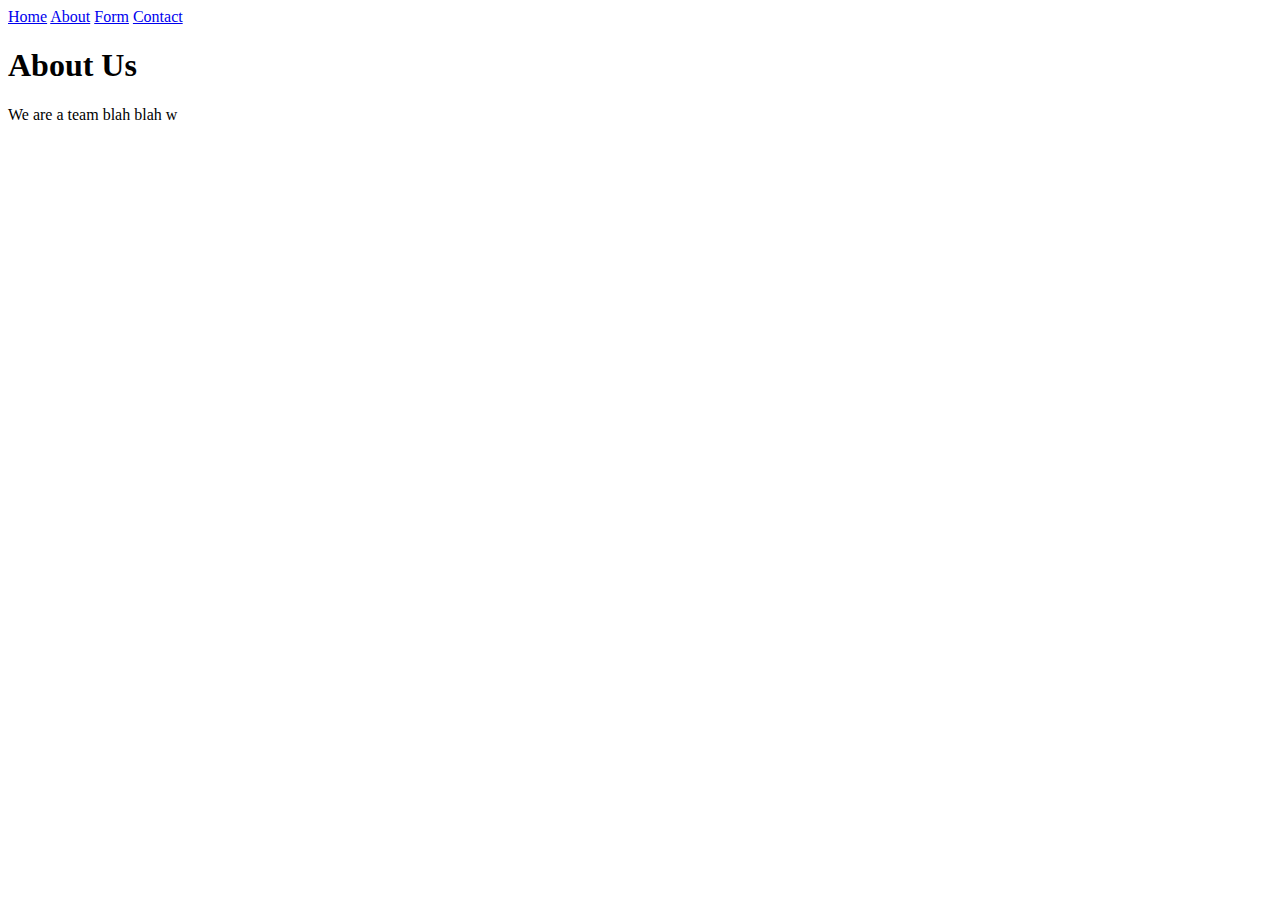
==== about.html @ cdca8ace "update" ====
<!DOCTYPE html>
<html lang="en">
<head>
    <meta charset="UTF-8">
    <meta name="viewport" content="width=device-width, initial-scale=1.0">
    <title>Capstone project</title>
    <link rel="stylesheet" href="index.css">
    <link rel="stylesheet" href="index.css">

</head>
<body>

    <!-- Navigation -->
    <nav>
        <a href="index.html">Home</a>
        <a href="about.html">About</a>
        <a href="form.html">Form</a>
        <a href="contact.html">Contact</a>
    </nav>

   

    <!-- About Section -->
    <section id="about">
        <h1>About Us</h1>
        <p>We are a team blah blah w</p>
    </section>

    
</body>
</html>
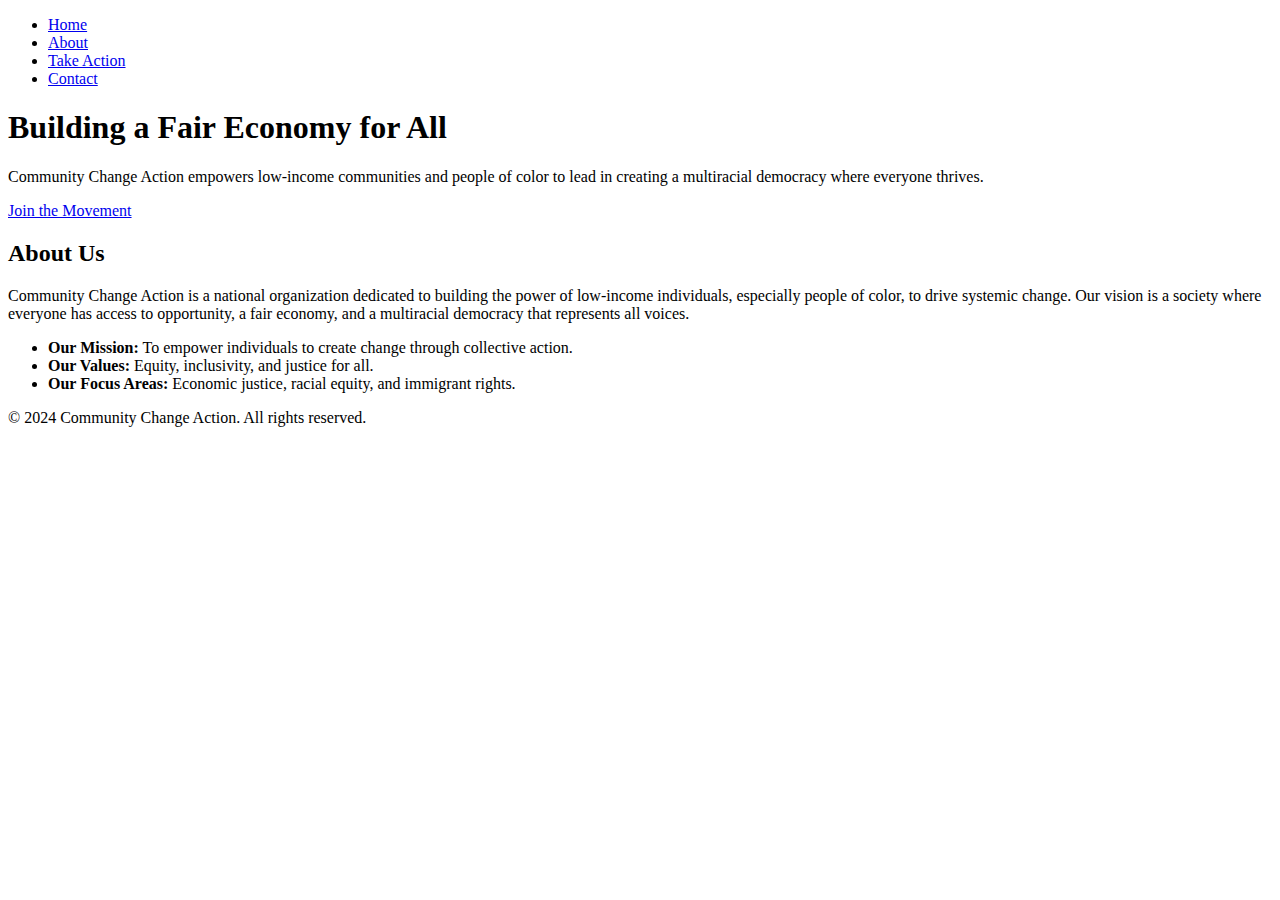
==== commit 2ba8b481: "Merge 9278b3e615d399c1556edff9fd73d24d1bbe28b5 into cdca8ace95094c94a89251243726483e46440884" ====
--- a/about.html
+++ b/about.html
@@ -3,30 +3,55 @@
 <head>
     <meta charset="UTF-8">
     <meta name="viewport" content="width=device-width, initial-scale=1.0">
-    <title>Capstone project</title>
+    <meta name="description" content="Community Change Action: Building the power of low-income people to create a fair economy and multiracial democracy.">
+    <meta name="keywords" content="Community Change Action, non-profit, social justice, multiracial democracy, fair economy">
+    <title>Community Change Action</title>
     <link rel="stylesheet" href="index.css">
     <link rel="stylesheet" href="index.css">
 
 </head>
 <body>
 
-    <!-- Navigation -->
-    <nav>
-        <a href="index.html">Home</a>
-        <a href="about.html">About</a>
-        <a href="form.html">Form</a>
-        <a href="contact.html">Contact</a>
-    </nav>
+    <!-- Header -->
+    <header>
+        <nav>
+            <ul>
+                <li><a href="index.html">Home</a></li>
+                <li><a href="about.html">About</a></li>
+                <li><a href="form.html">Take Action</a></li>
+                <li><a href="contact.html">Contact</a></li>
+            </ul>
+        </nav>
+    </header>
 
-   
+    <!-- Main Content -->
+    <main>
+        <!-- Hero Section -->
+        <section id="hero">
+            <h1>Building a Fair Economy for All</h1>
+            <p>Community Change Action empowers low-income communities and people of color to lead in creating a multiracial democracy where everyone thrives.</p>
+            <a href="form.html" class="cta-button">Join the Movement</a>
+        </section>
 
-    <!-- About Section -->
-    <section id="about">
-        <h1>About Us</h1>
-        <p>We are a team blah blah w</p>
-    </section>
+        <!-- About Section -->
+        <section id="about">
+            <h2>About Us</h2>
+            <p>Community Change Action is a national organization dedicated to building the power of low-income individuals, especially people of color, to drive systemic change. Our vision is a society where everyone has access to opportunity, a fair economy, and a multiracial democracy that represents all voices.</p>
+            <ul>
+                <li><strong>Our Mission:</strong> To empower individuals to create change through collective action.</li>
+                <li><strong>Our Values:</strong> Equity, inclusivity, and justice for all.</li>
+                <li><strong>Our Focus Areas:</strong> Economic justice, racial equity, and immigrant rights.</li>
+            </ul>
+        </section>
+    </main>
 
-    
+    <!-- Footer -->
+    <footer>
+        <div class="footer-content">
+            <p>&copy; 2024 Community Change Action. All rights reserved.</p>
+        </div>
+    </footer>
+
 </body>
 </html>
 
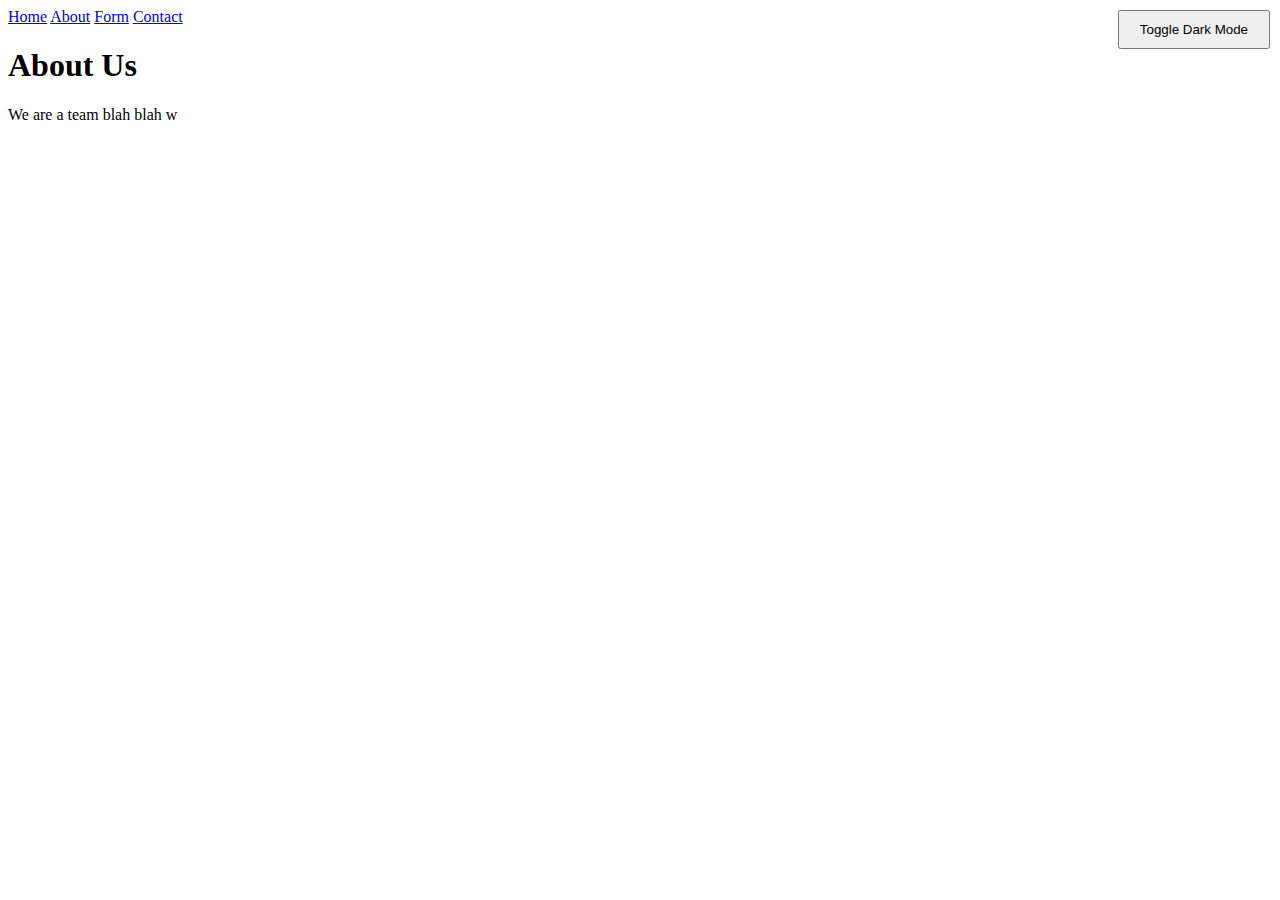
==== commit 26a2a599: "Merge 09f1ddf0123da93d7fcd16516b164c046d91b645 into cdca8ace95094c94a89251243726483e46440884" ====
--- a/about.html
+++ b/about.html
@@ -3,55 +3,30 @@
 <head>
     <meta charset="UTF-8">
     <meta name="viewport" content="width=device-width, initial-scale=1.0">
-    <meta name="description" content="Community Change Action: Building the power of low-income people to create a fair economy and multiracial democracy.">
-    <meta name="keywords" content="Community Change Action, non-profit, social justice, multiracial democracy, fair economy">
-    <title>Community Change Action</title>
+    <title>Capstone project</title>
     <link rel="stylesheet" href="index.css">
     <link rel="stylesheet" href="index.css">
 
 </head>
 <body>
 
-    <!-- Header -->
-    <header>
-        <nav>
-            <ul>
-                <li><a href="index.html">Home</a></li>
-                <li><a href="about.html">About</a></li>
-                <li><a href="form.html">Take Action</a></li>
-                <li><a href="contact.html">Contact</a></li>
-            </ul>
-        </nav>
-    </header>
+    <!-- Navigation -->
+    <nav>
+        <a href="index.html">Home</a>
+        <a href="about.html">About</a>
+        <a href="form.html">Form</a>
+        <a href="contact.html">Contact</a>
+    </nav>
+<!-- Dark Mode Toggle Button -->
+    <button id="darkModeToggle" style="position: fixed; top: 10px; right: 10px; padding: 10px 20px;">Toggle Dark Mode</button>
 
-    <!-- Main Content -->
-    <main>
-        <!-- Hero Section -->
-        <section id="hero">
-            <h1>Building a Fair Economy for All</h1>
-            <p>Community Change Action empowers low-income communities and people of color to lead in creating a multiracial democracy where everyone thrives.</p>
-            <a href="form.html" class="cta-button">Join the Movement</a>
-        </section>
+    <!-- About Section -->
+    <section id="about">
+        <h1>About Us</h1>
+        <p>We are a team blah blah w</p>
+    </section>
 
-        <!-- About Section -->
-        <section id="about">
-            <h2>About Us</h2>
-            <p>Community Change Action is a national organization dedicated to building the power of low-income individuals, especially people of color, to drive systemic change. Our vision is a society where everyone has access to opportunity, a fair economy, and a multiracial democracy that represents all voices.</p>
-            <ul>
-                <li><strong>Our Mission:</strong> To empower individuals to create change through collective action.</li>
-                <li><strong>Our Values:</strong> Equity, inclusivity, and justice for all.</li>
-                <li><strong>Our Focus Areas:</strong> Economic justice, racial equity, and immigrant rights.</li>
-            </ul>
-        </section>
-    </main>
-
-    <!-- Footer -->
-    <footer>
-        <div class="footer-content">
-            <p>&copy; 2024 Community Change Action. All rights reserved.</p>
-        </div>
-    </footer>
-
+    
 </body>
 </html>
 
